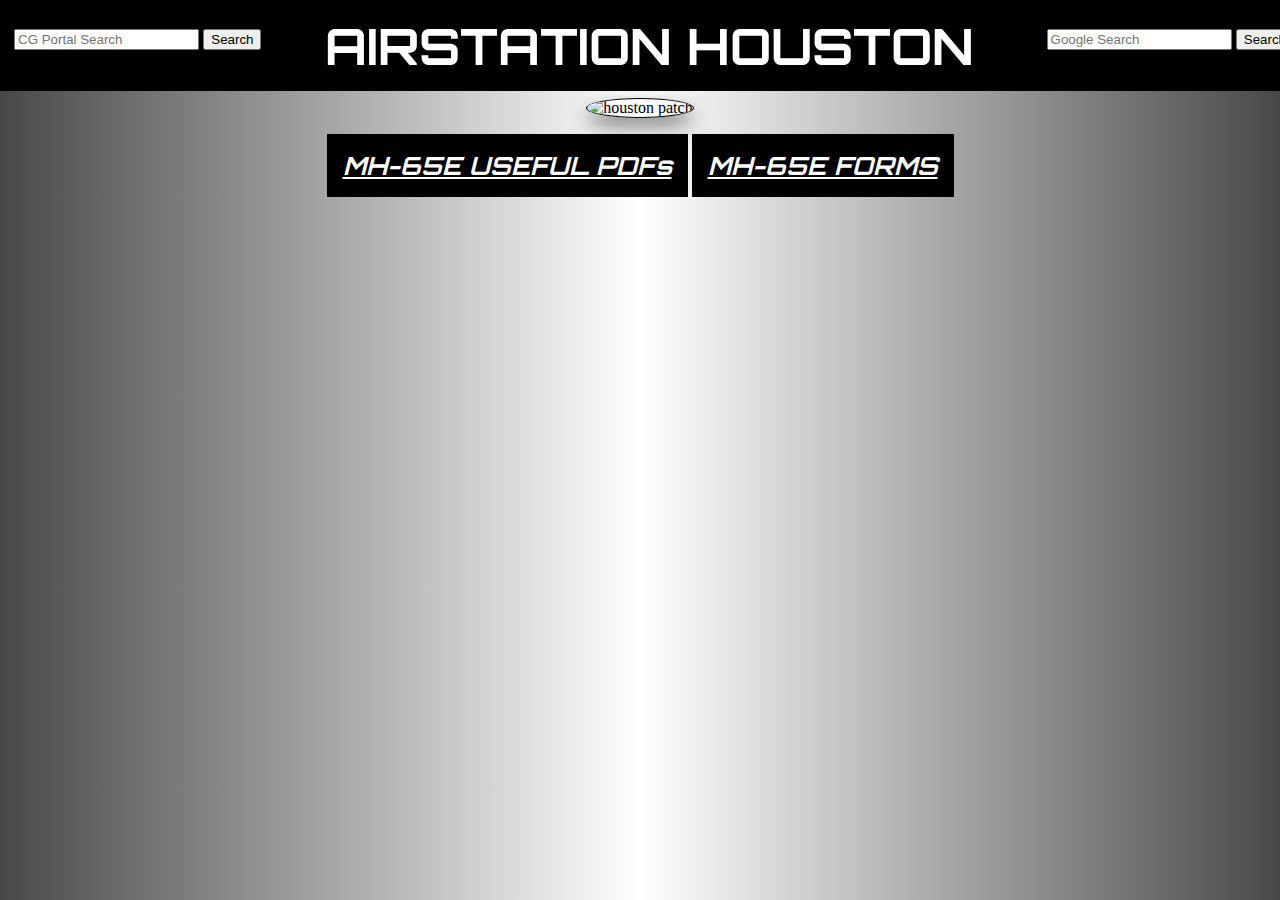
==== echo.html @ edbc3076 "Update echo.html" ====
﻿<!DOCTYPE html>
<link href="https://fonts.googleapis.com/css2?family=Orbitron:wght@900&family=Source+Code+Pro:wght@600&display=swap" rel="stylesheet">
<link href="https://fonts.googleapis.com/css2?family=Source+Code+Pro:wght@600&display=swap" rel="stylesheet">
<style>
    a {
        color: #060aad;
        text-decoration: none;
        font-size: 25px;
        font-family: 'Source Code Pro', Calibri;
    }

        a:hover {
            color: black;
            font-size: 30px;
        }

    #patch {
        width: 250px;
        box-shadow: 0 10px 20px rgba(0,0,0,0.5);
        border-color: black;
        border-width: 1px;
        border-style: solid;
        border-radius: 75%;
        margin-top: .50in;
    }

    body {
        background: repeating-linear-gradient(90deg, #494747 0%, white 50%, #494747 100%);
        margin: 50px 0px 0px 0px;
        text-align: center;
    }

    #top_bar {
        display: inline;
        display: inline;
        background-color: black;
        position: fixed;
        left: 0px;
        top: 0px;
        padding: 6px;
        border: none;
        margin-top: 8px;
        font-size: 17px;
        background-color: black;
        display: block;
        width: 100%;
        margin: 0;
        padding: 14px;
        text-decoration: none;
    }

    #portal_search {
        float: left;
        margin-top: 15px;
    }

    #searchbar {
        float: right;
        margin-left: 10px;
        margin-top: 15px;
    }

    h1 {
        color: white;
        font-size: 50px;
        margin: 0px 0px 0px 25px;
        font-family: 'Orbitron', Calibri;
        text-transform: uppercase;
    }

    /* Dropdown Button */
    .dropbtn {
        background-color: black;
        color: white;
        padding: 16px;
        font-size: 25px;
        font-family: 'Orbitron', Calibri;
        border: none;
    }

    /* The container <div> - needed to position the dropdown content */
    .dropdown {
        display: inline-block;
    }

    /* Dropdown Content (Hidden by Default) */
    .dropdown-content {
        display: none;
        position: absolute;
        background-color: black;
        min-width: 160px;
        box-shadow: 0px 8px 16px 0px rgba(0,0,0,0.2);
        z-index: 1;
    }

        /* Links inside the dropdown */
        .dropdown-content a {
            color: white;
            font-size: 18px;
            padding: 12px 16px;
            text-decoration: none;
            font-family: 'Source Code Pro', Calibri;
            display: block;
        }

            /* Change color of dropdown links on hover */
            .dropdown-content a:hover {
                background-color: #060aad;
            }

    /* Show the dropdown menu on hover */
    .dropdown:hover .dropdown-content {
        display: block;
    }

    /* Change the background color of the dropdown button when the dropdown content is shown */
    .dropdown:hover .dropbtn {
        background-color: #060aad;
    }
</style>
<html>

<head>
    <link rel="icon" type="image/gif/png" href="https://upload.wikimedia.org/wikipedia/commons/thumb/a/a8/AIRSTA_Houston_Logo.png/200px-AIRSTA_Houston_Logo.png" />

    <title> Quick Links </title>
</head>

<body>
    <div id="top_bar">
        <form id="portal_search" action="https://cg.portal.uscg.mil/search/Pages/Results.aspx" method="get" target="_blank">
            <input type="text" name="k" placeholder="CG Portal Search" target="_blank" />
            <input type="submit" value="Search" target="_blank" />
        </form>

        <form id="searchbar" action="https://www.google.com/search" method="get" target="_blank">
            <input type="text" name="q" placeholder="Google Search" target="_blank" />
            <input type="submit" value="Search" target="_blank" />
        </form>
        <h1>Airstation houston</h1>
    </div>

    <figure>
        <img id="patch" src="https://upload.wikimedia.org/wikipedia/commons/thumb/a/a8/AIRSTA_Houston_Logo.png/200px-AIRSTA_Houston_Logo.png" alt="houston patch" />
    </figure>
    <!-- Dropdown-->
    <div class="dropdown">
        <button class="dropbtn"><strong><em><u>MH-65E USEFUL PDFs</u></em></strong></button>
        <div class="dropdown-content">
            <p> <a href="https://houstonquicklinks.github.io/EchoWCA/" target="_blank">MH-65E WCA</a>
            
        </div>
    </div>
    <div class="dropdown">
        <button class="dropbtn"><strong><em><u>MH-65E FORMS</u></em></strong></button>
        <div class="dropdown-content">
            <p> <iframe src="https://docs.google.com/forms/d/e/1FAIpQLSeLLY5zvCXBsiIUiQBxfl8CvCPSTaymHrn4DM55OnVy_Z-9WQ/viewform?embedded=true" width="640" height="1086" frameborder="0" marginheight="0" marginwidth="0" target="_blank">MH-65E Notes</iframe></a>
            
        </div>
    </div>
    
</body>

</html>
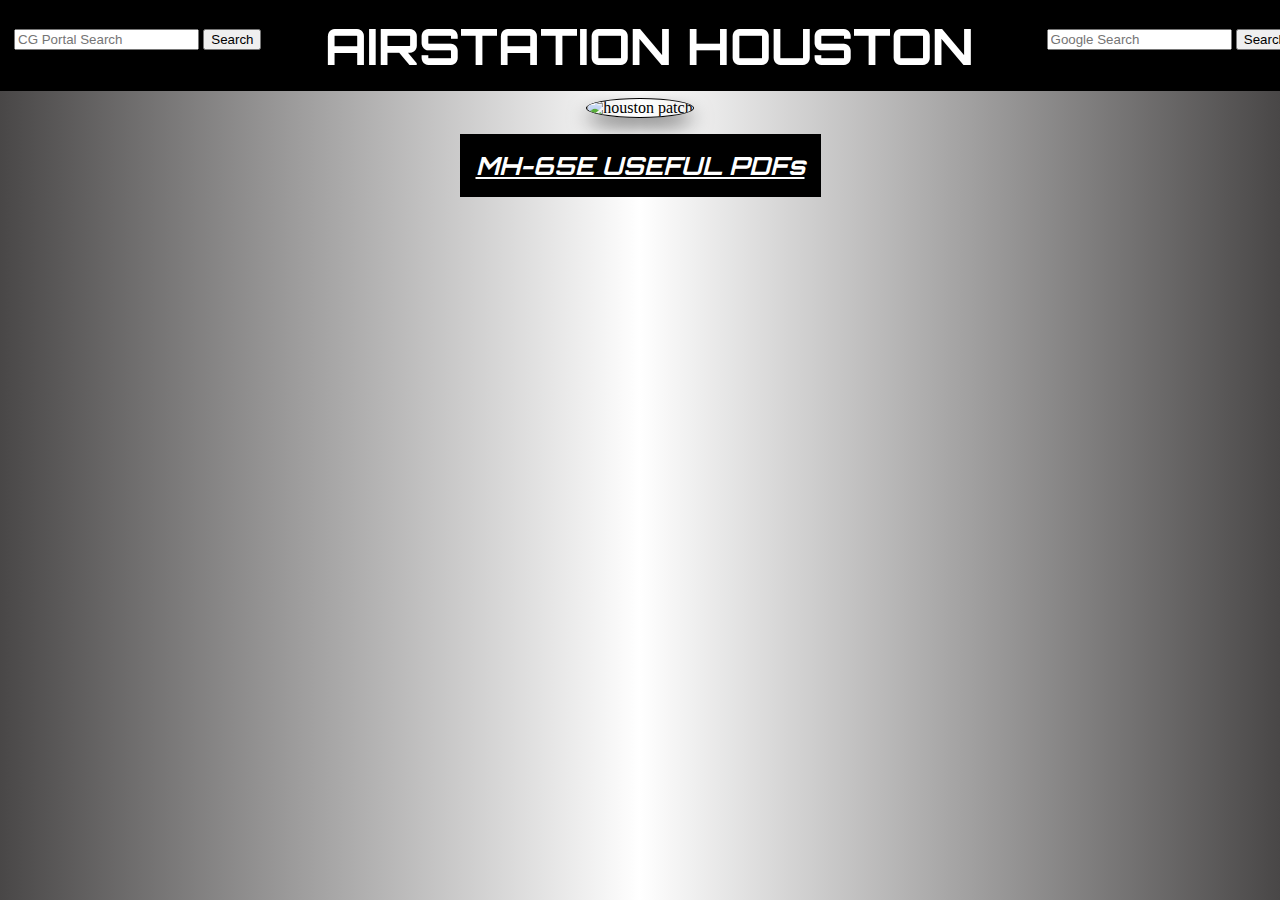
==== commit d615e264: "Update echo.html" ====
--- a/echo.html
+++ b/echo.html
@@ -147,16 +147,16 @@
     <div class="dropdown">
         <button class="dropbtn"><strong><em><u>MH-65E USEFUL PDFs</u></em></strong></button>
         <div class="dropdown-content">
-            <p> <a href="https://houstonquicklinks.github.io/EchoWCA/" target="_blank">MH-65E WCA</a>
+            <p> <a href="https://cg.portal.uscg.mil/units/airstahouston/AVENG/Enlisted_Training/MH-65E Material/MH-65E WCA Final.pdf" target="_blank">MH-65E WCA</a>
             
         </div>
     </div>
-    <div class="dropdown">
+    <!--<div class="dropdown">
         <button class="dropbtn"><strong><em><u>MH-65E FORMS</u></em></strong></button>
         <div class="dropdown-content">
-            <p> <iframe src="https://docs.google.com/forms/d/e/1FAIpQLSeLLY5zvCXBsiIUiQBxfl8CvCPSTaymHrn4DM55OnVy_Z-9WQ/viewform?embedded=true" width="640" height="1086" frameborder="0" marginheight="0" marginwidth="0" target="_blank">MH-65E Notes</iframe></a>
+            <p> <a href="https://docs.google.com/forms/d/e/1FAIpQLSeLLY5zvCXBsiIUiQBxfl8CvCPSTaymHrn4DM55OnVy_Z-9WQ/viewform?usp=sf_link" target="_blank">MH-65E Notes</iframe></a>
             
-        </div>
+        </div>-->
     </div>
     
 </body>
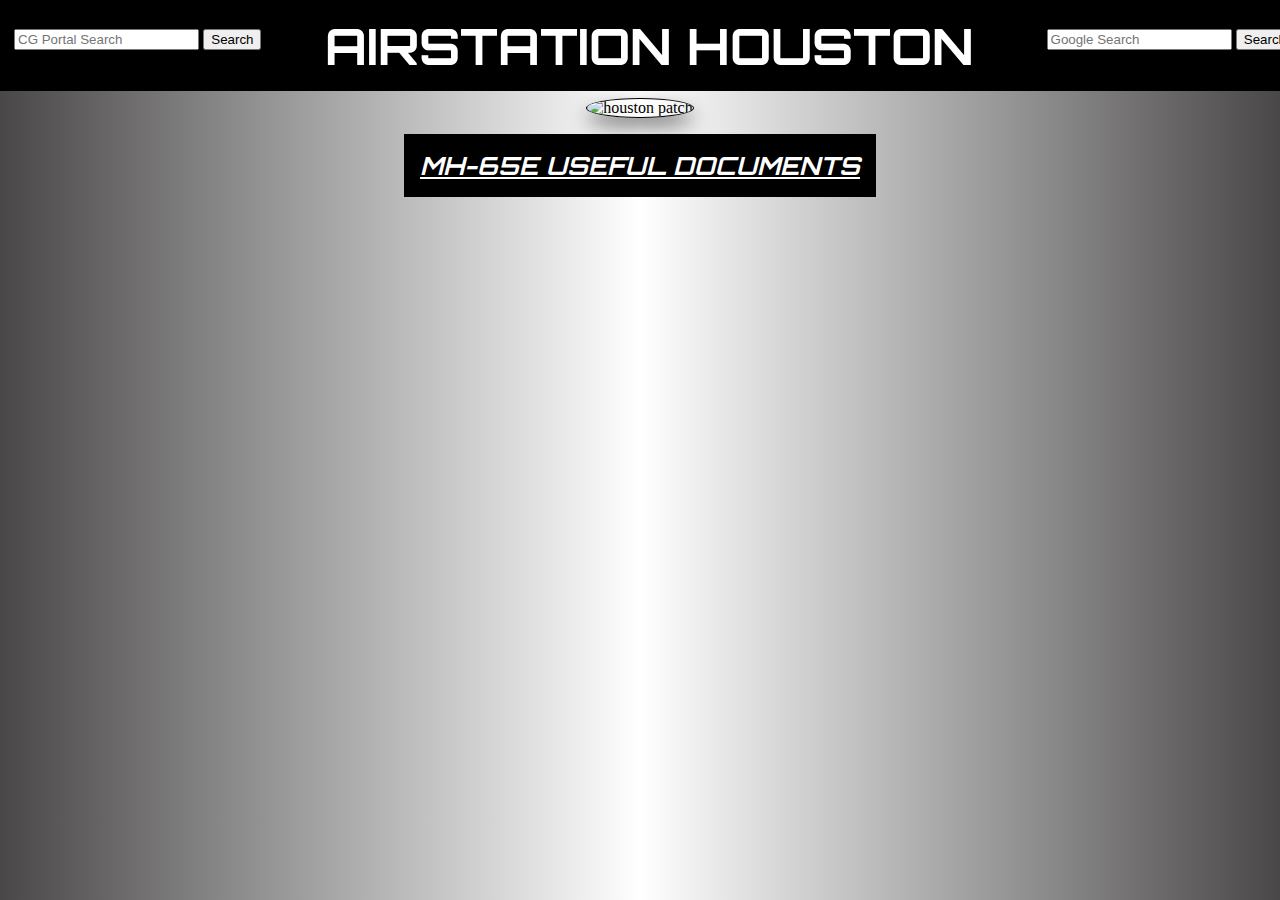
==== commit 77c92291: "Update echo.html" ====
--- a/echo.html
+++ b/echo.html
@@ -23,11 +23,16 @@
         border-radius: 75%;
         margin-top: .50in;
     }
-
+    .scroll::-webkit-scrollbar{
+        display: none;
+    }
+    .scroll{
+        -ms-overflow-style: none;}
     body {
         background: repeating-linear-gradient(90deg, #494747 0%, white 50%, #494747 100%);
         margin: 50px 0px 0px 0px;
         text-align: center;
+        padding-bottom: 625px;
     }
 
     #top_bar {
@@ -123,10 +128,10 @@
 <head>
     <link rel="icon" type="image/gif/png" href="https://upload.wikimedia.org/wikipedia/commons/thumb/a/a8/AIRSTA_Houston_Logo.png/200px-AIRSTA_Houston_Logo.png" />
 
-    <title> Quick Links </title>
+    <title> Quick Link Echo </title>
 </head>
 
-<body>
+<body class="scroll">
     <div id="top_bar">
         <form id="portal_search" action="https://cg.portal.uscg.mil/search/Pages/Results.aspx" method="get" target="_blank">
             <input type="text" name="k" placeholder="CG Portal Search" target="_blank" />
@@ -145,10 +150,15 @@
     </figure>
     <!-- Dropdown-->
     <div class="dropdown">
-        <button class="dropbtn"><strong><em><u>MH-65E USEFUL PDFs</u></em></strong></button>
+        <button class="dropbtn"><strong><em><u>MH-65E USEFUL DOCUMENTS</u></em></strong></button>
         <div class="dropdown-content">
             <p> <a href="https://cg.portal.uscg.mil/units/airstahouston/AVENG/Enlisted_Training/MH-65E Material/MH-65E WCA Final.pdf" target="_blank">MH-65E WCA</a>
-            
+            <p> <a href="https://cg.portal.uscg.mil/units/airstahouston/AVENG/Enlisted_Training/MH-65E Material/65E C4ISR Job Aid.pdf" target="_blank">MH-65E C4ISR Job Aid</a>
+            <p> <a href="https://cg.portal.uscg.mil/units/airstahouston/AVENG/Enlisted_Training/MH-65E%20Material/-1%" target="_blank">MH-65E-1 Avrack Update</a>
+            <p> <a href="https://cg.portal.uscg.mil/units/airstahouston/AVENG/Enlisted_Training/MH-65E%20Material/65E%20Mx%20course.docx" target="_blank">MH-65E Mx Course</a>
+            <p> <a href="https://cg.portal.uscg.mil/units/airstahouston/AVENG/Enlisted_Training/MH-65E%20Material/65E%20Present%20Status%20Words.docx" target="_blank">MH-65E Present Status Words</a>
+            <p> <a href="https://cg.portal.uscg.mil/units/airstahouston/AVENG/Enlisted_Training/MH-65E%20Material/CAAS%20frame%20work.docx" target="_blank">CAAS Frame Work</a> 
+            <p> <a href="https://cg.portal.uscg.mil/units/airstahouston/AVENG/Enlisted_Training/MH-65E%20Material/CDU%20Cheat%20Sheet.docx" target="_blank">MH-65E CDU Cheat Sheet</a>
         </div>
     </div>
     <!--<div class="dropdown">
